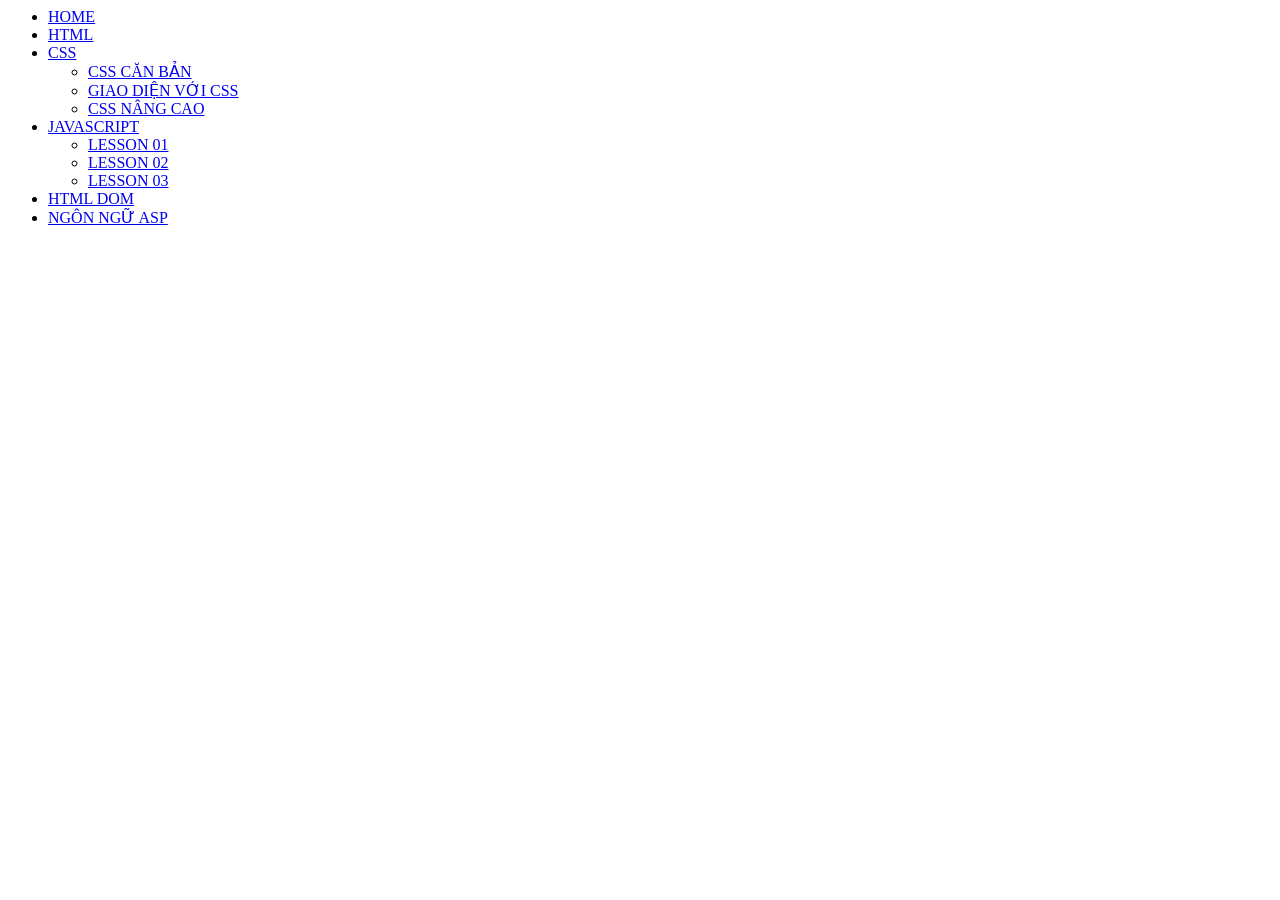
==== home.html @ 1b1809ed "Upload website source" ====
<html>
    <head>
        <title> Nguyễn Thị Huyền - K244161786
        </title>
        <style>
            @import url(css/main.css);
        </style>
    </head>
    <body>
            <div id="container">  
    <ul>
    <li> <a href="#">HOME</a></li>
    <li> <a href="#">HTML</a></li>
    <li> <a href="#">CSS</a>
        <ul>
        <li> <a href="#">CSS CĂN BẢN</a></li>
        <li> <a href="#">GIAO DIỆN VỚI CSS</a></li>
        <li> <a href="#">CSS NÂNG CAO</a></li>
    </ul>
    </li>
    <li> <a href="#">JAVASCRIPT</a>
    <ul>
        <li> <a href="#">LESSON 01</a></li>
        <li> <a href="#">LESSON 02</a></li>
        <li> <a href="#">LESSON 03</a></li>
    </ul>
    </li>
    <li> <a href="#">HTML DOM</a></li>
    <li> <a href="#">NGÔN NGỮ ASP</a></li>


    </ul>
    </div>
    </body>
    
</htlm>
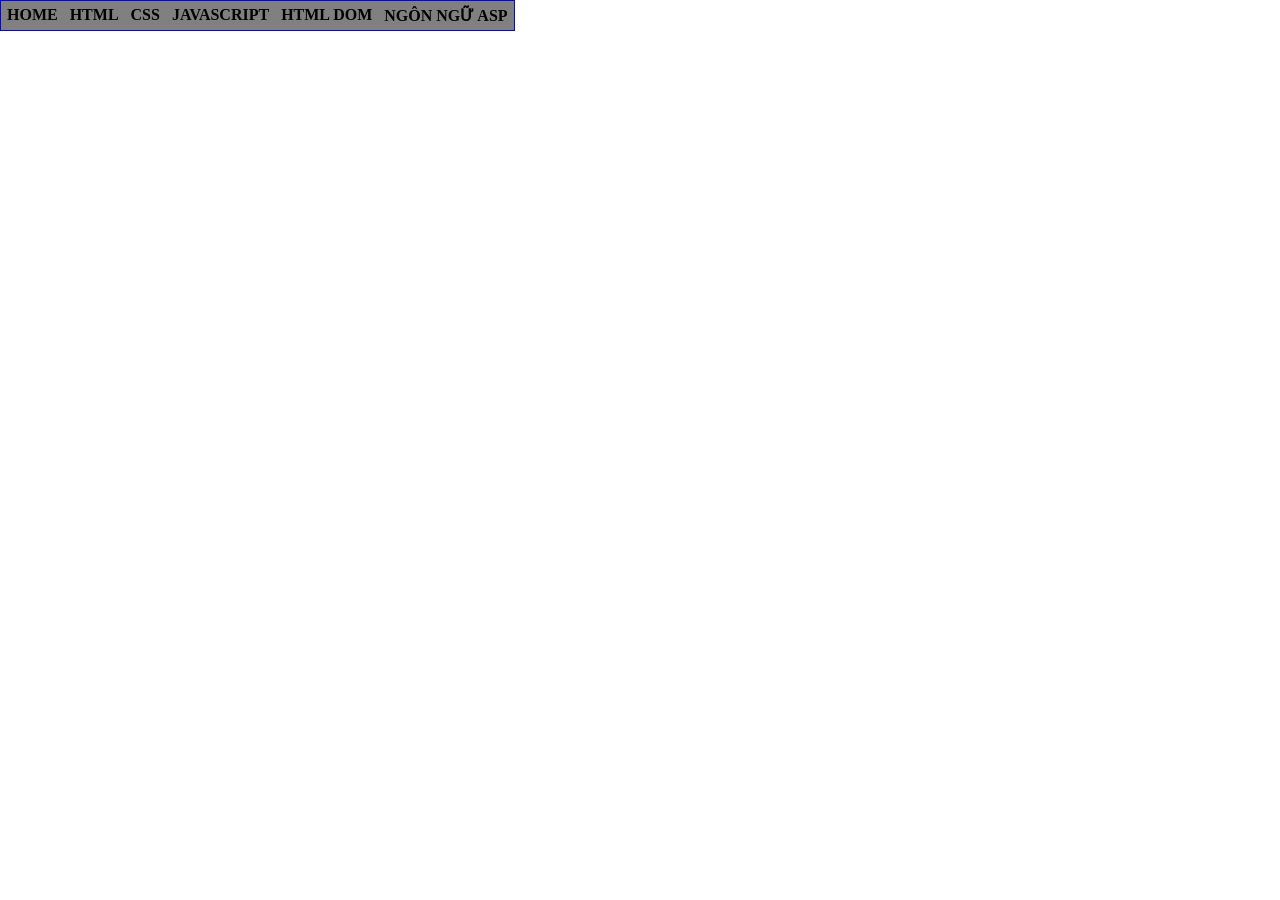
==== commit e9560d11: "Fix CSS path for GitHub Pages" ====
--- a/home.html
+++ b/home.html
@@ -3,7 +3,7 @@
         <title> Nguyễn Thị Huyền - K244161786
         </title>
         <style>
-            @import url(css/main.css);
+            @import url(CSS/main.css);
         </style>
     </head>
     <body>
@@ -33,4 +33,4 @@
     </div>
     </body>
     
-</htlm>+</html>
